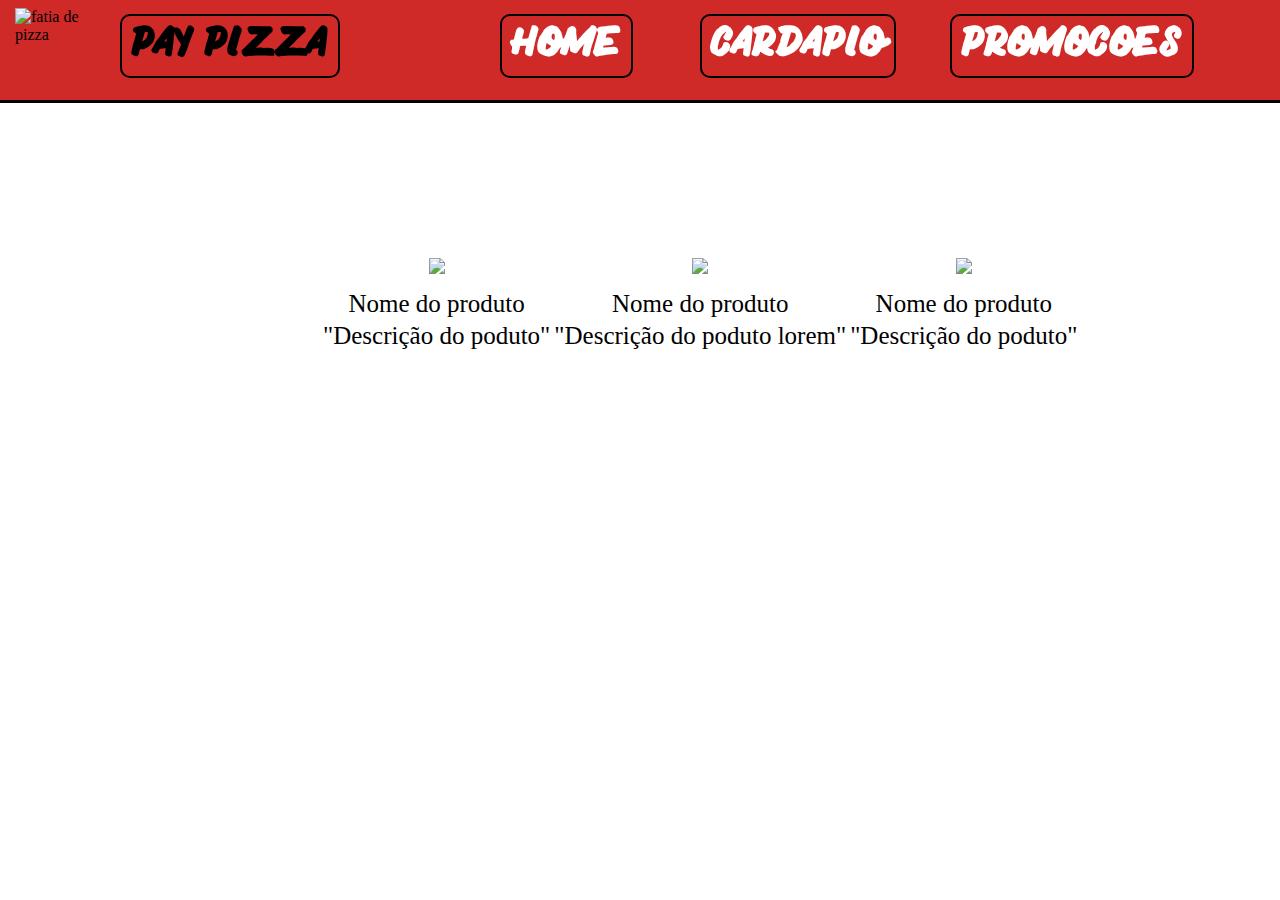
==== index.html @ caa30643 "Add files via upload" ====
<!DOCTYPE html>
<html lang="pt/br" dir="ltr">
  <head>

    <meta charset="utf-8">
    <title>Pay Pizza</title>
    <link rel="stylesheet" href="estilo.css">
    <link rel="icon" href="https://br.seaicons.com/wp-content/uploads/2017/03/Pizza-icon-1.png">

  </head>
  <body>
    <div class="corpo">
      <header>
          <img id="logo-pizza" src="https://images.emojiterra.com/mozilla/512px/1f355.png" alt="fatia de pizza">
            <h1 id="pay-pizza-cabecalho">pay pizza</h1>
              <div class="box-cabecalho">
                  <a href="#"> <h1 id="home" class="padrao">home </h1> </a>
                  <a href="#"> <h1 id="cardapio" class="padrao">cardapio </h1> </a>
                  <a href="#"> <h1 id="promocoes" class="padrao">promocoes </h1> </a>
              </div>

      </header>

      <nav>
            <table>
                <tr>
                      <div class="pizzas">

                            <th><img  id="primeira-pizza" src="http://amorepizza.com.br/wp-content/uploads/2014/09/amor-e-pizza.png"></th>
                            <th><img  id="segunda-pizza" src="http://amorepizza.com.br/wp-content/uploads/2014/09/amor-e-pizza.png"></th>
                            <th><img  id="terceira-pizza" src="http://amorepizza.com.br/wp-content/uploads/2014/09/amor-e-pizza.png"></th>

                    </div>
                </tr>
                <tr>
                  <td>Nome do produto</td>
                  <td>Nome do produto</td>
                  <td>Nome do produto</td>
                </tr>
                <tr>
                  <td>"Descrição do poduto"</td>
                  <td>"Descrição do poduto lorem"</td>
                  <td>"Descrição do poduto"</td>
                </tr>
            </table>
      </nav>

      <footer>

      </footer>
    </div>
  </body>
</html>
---- estilo.css ----
@font-face {
  font-family: quick;
  src: url(QuickCaps.otf);
}
body{
  margin:0;

}
/* cabeçalho  abaixo*/
header{
  background-color: rgb(207,42,39);
  border-bottom: solid black 3px;

  width: 100%;
  height: 100px;
  position: fixed;

}
nav{
  width: 100%;
  height: 500px;


}
table{
  position: absolute;
  left: 25%;
  top:25%;
  font-size: 50px;
}
/* Textos dentro do cabeçalho */
#home{
  font-family: quick;
  left: 500px;
  top: -20px;

}
#home:hover{
  background-color: white;
  color: black;
  transition: 0.5s;
}
#cardapio{
  font-family: quick;
  left: 700px;
  top: -20px;
}
#cardapio:hover{
  background-color: white;
  color: black;
  transition: 0.5s;
}
#promocoes{
  font-family: quick;
  left: 950px;
  top: -20px;
}
#promocoes:hover{
  background-color: white;
  color: black;
  transition: 0.5s;
}

#pay-pizza-cabecalho{
  font-family: quick;
  color: black;
  position: absolute;
  border: solid black 2px;
  /* background-color: white; */
  border-radius: 10px;
  font-size: 50px;
  padding: 10px;
  left: 120px;
  top: -20px;
}
#logo-pizza{
width: 80px;
position: absolute;
top: 8px;
left: 15px;
}
.padrao{
  font-size: 50px;
  color: white;
  position: absolute;

  border: solid black 2px;
  border-radius: 10px;
    padding: 10px;
}
td{
  font-size: 25px;
  text-align: center;
}

#primeira-pizza{

}
#segunda-pizza{

}
#terceira-pizza{

}
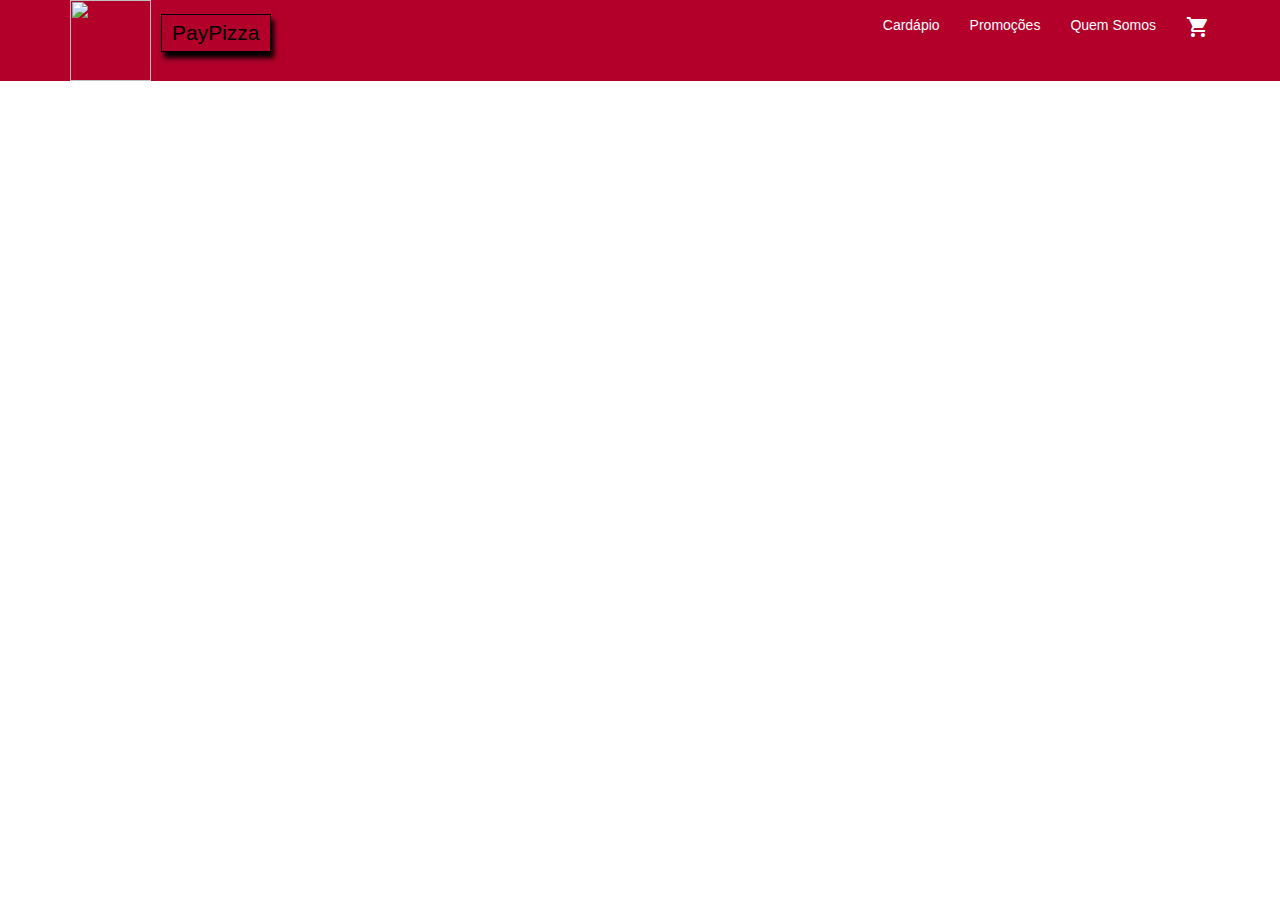
==== commit 4703a1ea: "Add files via upload" ====
--- a/index.html
+++ b/index.html
@@ -1,53 +1,67 @@
-<!DOCTYPE html>
-<html lang="pt/br" dir="ltr">
-  <head>
+<html>
+<head>
+    <meta charset="utf-8">
+    <meta http-equiv=”content-type” content="text/html;" />
+    <meta http-equiv="X-UA-Compatible" content="IE=edge,chrome=1">
 
-    <meta charset="utf-8">
-    <title>Pay Pizza</title>
-    <link rel="stylesheet" href="estilo.css">
-    <link rel="icon" href="https://br.seaicons.com/wp-content/uploads/2017/03/Pizza-icon-1.png">
+    <title>Index</title>
+    <meta name="description" content="">
+    <meta name="viewport" content="width=device-width, initial-scale=1">
 
-  </head>
-  <body>
-    <div class="corpo">
-      <header>
-          <img id="logo-pizza" src="https://images.emojiterra.com/mozilla/512px/1f355.png" alt="fatia de pizza">
-            <h1 id="pay-pizza-cabecalho">pay pizza</h1>
-              <div class="box-cabecalho">
-                  <a href="#"> <h1 id="home" class="padrao">home </h1> </a>
-                  <a href="#"> <h1 id="cardapio" class="padrao">cardapio </h1> </a>
-                  <a href="#"> <h1 id="promocoes" class="padrao">promocoes </h1> </a>
-              </div>
 
-      </header>
+    <link rel="stylesheet" href="https://maxcdn.bootstrapcdn.com/bootstrap/3.3.7/css/bootstrap.min.css" />
 
-      <nav>
-            <table>
-                <tr>
-                      <div class="pizzas">
+	<link rel="stylesheet" href="https://fonts.googleapis.com/icon?family=Material+Icons">
 
-                            <th><img  id="primeira-pizza" src="http://amorepizza.com.br/wp-content/uploads/2014/09/amor-e-pizza.png"></th>
-                            <th><img  id="segunda-pizza" src="http://amorepizza.com.br/wp-content/uploads/2014/09/amor-e-pizza.png"></th>
-                            <th><img  id="terceira-pizza" src="http://amorepizza.com.br/wp-content/uploads/2014/09/amor-e-pizza.png"></th>
+	<link rel="stylesheet" type="text/css" href="estilo.css">
+	<link rel="icon"  href="https://image.flaticon.com/icons/png/512/99/99954.png">
+	<link rel="stylesheet" type="text/css" href="estilo.css">
 
-                    </div>
-                </tr>
-                <tr>
-                  <td>Nome do produto</td>
-                  <td>Nome do produto</td>
-                  <td>Nome do produto</td>
-                </tr>
-                <tr>
-                  <td>"Descrição do poduto"</td>
-                  <td>"Descrição do poduto lorem"</td>
-                  <td>"Descrição do poduto"</td>
-                </tr>
-            </table>
-      </nav>
 
-      <footer>
 
-      </footer>
-    </div>
-  </body>
-</html>
+    <script src="https://code.jquery.com/jquery-3.2.1.slim.min.js" integrity="sha384-KJ3o2DKtIkvYIK3UENzmM7KCkRr/rE9/Qpg6aAZGJwFDMVNA/GpGFF93hXpG5KkN" crossorigin="anonymous"></script>
+
+	<script src="https://cdnjs.cloudflare.com/ajax/libs/popper.js/1.11.0/umd/popper.min.js" integrity="sha384-b/U6ypiBEHpOf/4+1nzFpr53nxSS+GLCkfwBdFNTxtclqqenISfwAzpKaMNFNmj4" crossorigin="anonymous"></script>
+
+	<script src="https://maxcdn.bootstrapcdn.com/bootstrap/4.0.0-beta/js/bootstrap.min.js" integrity="sha384-h0AbiXch4ZDo7tp9hKZ4TsHbi047NrKGLO3SEJAg45jXxnGIfYzk4Si90RDIqNm1" crossorigin="anonymous"></script>
+
+
+</head>
+	<body>
+		<body>
+
+	<nav class="navbar navbar-inverse navbar-fixed-top" style="background-color: #B2002A; border-bottom: 0px;" >
+		<div class="container">
+
+
+			<div class="navbar-header">
+
+
+				<img id="img_pizza_logo" src="https://cdn4.iconfinder.com/data/icons/food-and-drink-1-2/64/pizza-food-italian-meal-512.png">
+					<p id="nome_logo">PayPizza</p>
+
+
+				<button type="button" class="navbar-toggle" data-toggle="collapse" data-target="#links-menu" style="background-color: white;">
+					<i class="material-icons">menu</i>
+
+				</button>
+			</div>
+
+
+			<nav id="links-menu" class="collapse navbar-collapse">
+				<ul class="nav navbar-nav navbar-right">
+
+					
+					<li><a href="#"> <p class="menu_cabeça">Cardápio</p></a></li>
+					<li><a href="#"> <p  class="menu_cabeça">Promoções</p></a></li>
+					<li><a href="#"> <p class="menu_cabeça">Quem Somos</p></a></li>
+		
+				
+					<li><a href="carrinho.html" class="menu_cabeça"><i class="material-icons" style="color: white;">shopping_cart</i></a></li>
+
+				</ul>
+			</nav>
+		</div>
+	</nav>
+</body>
+</html>--- a/estilo.css
+++ b/estilo.css
@@ -1,104 +1,37 @@
-@font-face {
-  font-family: quick;
-  src: url(QuickCaps.otf);
-}
 body{
-  margin:0;
 
 }
-/* cabeçalho  abaixo*/
-header{
-  background-color: rgb(207,42,39);
-  border-bottom: solid black 3px;
-
-  width: 100%;
-  height: 100px;
-  position: fixed;
+.menu_cabeça{
+	color: white;
+	transition: transform 0.3s linear 0.1s;
 
 }
-nav{
-  width: 100%;
-  height: 500px;
+.menu_cabeça:hover{
+	transform: scale(1.3);
+	transition: 0.6s;
 
 
 }
-table{
-  position: absolute;
-  left: 25%;
-  top:25%;
-  font-size: 50px;
-}
-/* Textos dentro do cabeçalho */
-#home{
-  font-family: quick;
-  left: 500px;
-  top: -20px;
+#img_pizza_logo{
+	height: 9vh;
+	float: left;
+	min-width: 10%;
+	min-height: 6vh;
 
 }
-#home:hover{
-  background-color: white;
-  color: black;
-  transition: 0.5s;
-}
-#cardapio{
-  font-family: quick;
-  left: 700px;
-  top: -20px;
-}
-#cardapio:hover{
-  background-color: white;
-  color: black;
-  transition: 0.5s;
-}
-#promocoes{
-  font-family: quick;
-  left: 950px;
-  top: -20px;
-}
-#promocoes:hover{
-  background-color: white;
-  color: black;
-  transition: 0.5s;
-}
+#nome_logo{
 
-#pay-pizza-cabecalho{
-  font-family: quick;
-  color: black;
-  position: absolute;
-  border: solid black 2px;
-  /* background-color: white; */
-  border-radius: 10px;
-  font-size: 50px;
-  padding: 10px;
-  left: 120px;
-  top: -20px;
-}
-#logo-pizza{
-width: 80px;
-position: absolute;
-top: 8px;
-left: 15px;
-}
-.padrao{
-  font-size: 50px;
-  color: white;
-  position: absolute;
-
-  border: solid black 2px;
-  border-radius: 10px;
-    padding: 10px;
-}
-td{
-  font-size: 25px;
-  text-align: center;
-}
-
-#primeira-pizza{
+	float: left;
+	margin-top: 1.5vh;
+	color: black;
+	margin-left: 10px;
+	font-size: 150%;
+	padding: 3px;
+	padding-left: 10px;
+	padding-right:  10px;
+	border: solid black 0.5px; 
+	/*background-color: white;*/
+	box-shadow: 3px 6px 5px black ;
+	/*ALERTA colocar os valores  resonsiveis*/
 
 }
-#segunda-pizza{
-
-}
-#terceira-pizza{
-
-}
--- a/estilo.css
+++ b/estilo.css
@@ -1,104 +1,37 @@
-@font-face {
-  font-family: quick;
-  src: url(QuickCaps.otf);
-}
 body{
-  margin:0;
 
 }
-/* cabeçalho  abaixo*/
-header{
-  background-color: rgb(207,42,39);
-  border-bottom: solid black 3px;
-
-  width: 100%;
-  height: 100px;
-  position: fixed;
+.menu_cabeça{
+	color: white;
+	transition: transform 0.3s linear 0.1s;
 
 }
-nav{
-  width: 100%;
-  height: 500px;
+.menu_cabeça:hover{
+	transform: scale(1.3);
+	transition: 0.6s;
 
 
 }
-table{
-  position: absolute;
-  left: 25%;
-  top:25%;
-  font-size: 50px;
-}
-/* Textos dentro do cabeçalho */
-#home{
-  font-family: quick;
-  left: 500px;
-  top: -20px;
+#img_pizza_logo{
+	height: 9vh;
+	float: left;
+	min-width: 10%;
+	min-height: 6vh;
 
 }
-#home:hover{
-  background-color: white;
-  color: black;
-  transition: 0.5s;
-}
-#cardapio{
-  font-family: quick;
-  left: 700px;
-  top: -20px;
-}
-#cardapio:hover{
-  background-color: white;
-  color: black;
-  transition: 0.5s;
-}
-#promocoes{
-  font-family: quick;
-  left: 950px;
-  top: -20px;
-}
-#promocoes:hover{
-  background-color: white;
-  color: black;
-  transition: 0.5s;
-}
+#nome_logo{
 
-#pay-pizza-cabecalho{
-  font-family: quick;
-  color: black;
-  position: absolute;
-  border: solid black 2px;
-  /* background-color: white; */
-  border-radius: 10px;
-  font-size: 50px;
-  padding: 10px;
-  left: 120px;
-  top: -20px;
-}
-#logo-pizza{
-width: 80px;
-position: absolute;
-top: 8px;
-left: 15px;
-}
-.padrao{
-  font-size: 50px;
-  color: white;
-  position: absolute;
-
-  border: solid black 2px;
-  border-radius: 10px;
-    padding: 10px;
-}
-td{
-  font-size: 25px;
-  text-align: center;
-}
-
-#primeira-pizza{
+	float: left;
+	margin-top: 1.5vh;
+	color: black;
+	margin-left: 10px;
+	font-size: 150%;
+	padding: 3px;
+	padding-left: 10px;
+	padding-right:  10px;
+	border: solid black 0.5px; 
+	/*background-color: white;*/
+	box-shadow: 3px 6px 5px black ;
+	/*ALERTA colocar os valores  resonsiveis*/
 
 }
-#segunda-pizza{
-
-}
-#terceira-pizza{
-
-}
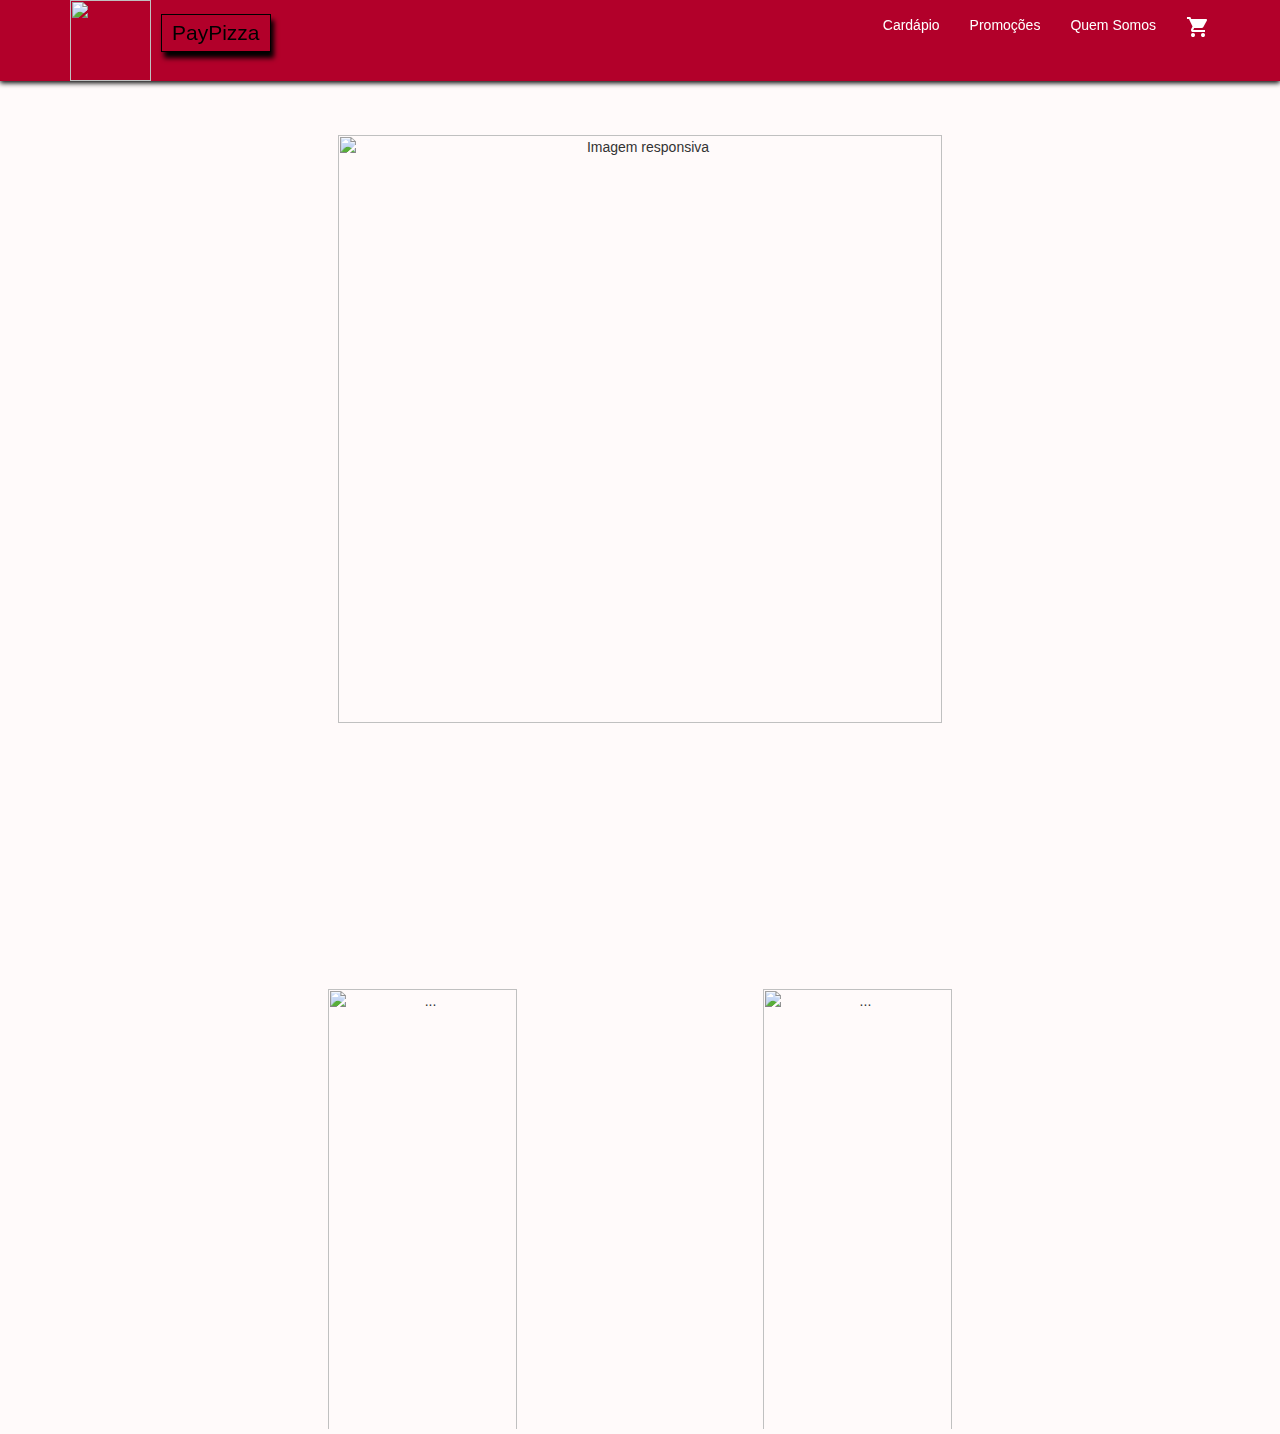
==== commit df6e1ec9: "Update index.html" ====
--- a/index.html
+++ b/index.html
@@ -10,6 +10,7 @@
 
 
     <link rel="stylesheet" href="https://maxcdn.bootstrapcdn.com/bootstrap/3.3.7/css/bootstrap.min.css" />
+
 
 	<link rel="stylesheet" href="https://fonts.googleapis.com/icon?family=Material+Icons">
 
@@ -30,38 +31,54 @@
 	<body>
 		<body>
 
-	<nav class="navbar navbar-inverse navbar-fixed-top" style="background-color: #B2002A; border-bottom: 0px;" >
-		<div class="container">
+			<div class="corpo">
+
+				<nav class="navbar navbar-inverse navbar-fixed-top" style="background-color: #B2002A; border-bottom: 0px;" >
+					<div class="container">
 
 
-			<div class="navbar-header">
+						<div class="navbar-header">
 
 
-				<img id="img_pizza_logo" src="https://cdn4.iconfinder.com/data/icons/food-and-drink-1-2/64/pizza-food-italian-meal-512.png">
-					<p id="nome_logo">PayPizza</p>
+							<img id="img_pizza_logo" src="https://cdn4.iconfinder.com/data/icons/food-and-drink-1-2/64/pizza-food-italian-meal-512.png">
+								<p id="nome_logo">PayPizza</p>
 
 
-				<button type="button" class="navbar-toggle" data-toggle="collapse" data-target="#links-menu" style="background-color: white;">
-					<i class="material-icons">menu</i>
+							<button type="button" class="navbar-toggle" data-toggle="collapse" data-target="#links-menu" style="background-color: white;">
+								<i class="material-icons">menu</i>
 
-				</button>
-			</div>
+							</button>
+						</div>
 
 
-			<nav id="links-menu" class="collapse navbar-collapse">
-				<ul class="nav navbar-nav navbar-right">
+						<nav id="links-menu" class="collapse navbar-collapse">
+							<ul class="nav navbar-nav navbar-right">
 
-					
-					<li><a href="#"> <p class="menu_cabeça">Cardápio</p></a></li>
-					<li><a href="#"> <p  class="menu_cabeça">Promoções</p></a></li>
-					<li><a href="#"> <p class="menu_cabeça">Quem Somos</p></a></li>
-		
-				
-					<li><a href="carrinho.html" class="menu_cabeça"><i class="material-icons" style="color: white;">shopping_cart</i></a></li>
 
-				</ul>
-			</nav>
-		</div>
-	</nav>
+								<li><a href="#"> <p class="menu_cabeça">Cardápio</p></a></li>
+								<li><a href="#"> <p  class="menu_cabeça">Promoções</p></a></li>
+								<li><a href="#"> <p class="menu_cabeça">Quem Somos</p></a></li>
+
+
+								<li><a href="#" class="menu_cabeça"><i class="material-icons" style="color: white;">shopping_cart</i></a></li>
+
+							</ul>
+						</nav>
+					</div>
+				</nav>
+				<header>
+					<div class="imagens-side-menu">
+						<div class="text-center">
+								<img class="imagem-pizza" src="https://5pizzas.com.br/wp-content/uploads/2018/08/cropped-Pizza-Marguerita-Especial.jpg" class="img-fluid" alt="Imagem responsiva">
+						</div>
+					</div>
+					<div class="imagens-side-menu">
+						<div class="text-center">
+								<img class="imagens-siameses"src="https://www.ofaraopizzaria.com.br/fotos/pizza%20chamada.jpg" class="rounded float-left imagem-pizza" alt="...">
+								<img  class="imagens-siameses" src="https://s3-sa-east-1.amazonaws.com/delivery-direto/img/items/5c2502e000da6.jpeg" class="rounded float-right imagem-pizza" alt="...">
+						</div>
+					</div>
+				</header>
+		    </div>
 </body>
-</html>+</html>
--- a/estilo.css
+++ b/estilo.css
@@ -1,5 +1,17 @@
 body{
+	margin: 0;
+	background-color: #FFFAFA;
+}
+.corpo{
+	margin: 0 auto;
+	width: 75%;
 
+}
+header{
+	width: 100%;
+	height: 1200px;
+	min-height: 300px;
+	/*background-color: blue;*/
 }
 .menu_cabeça{
 	color: white;
@@ -29,9 +41,65 @@
 	padding: 3px;
 	padding-left: 10px;
 	padding-right:  10px;
-	border: solid black 0.5px; 
-	/*background-color: white;*/
+	border: solid black 0.5px;
+
 	box-shadow: 3px 6px 5px black ;
-	/*ALERTA colocar os valores  resonsiveis*/
+
 
 }
+
+.imagem-pizza{
+	margin-top: 15vh;
+	width: 70%;
+	min-height: 30%;
+	border-radius: 5%;
+	min-width: 90%;
+
+
+
+}
+header #pizza-pequena{
+	width: 30%;
+	margin-top: 1vh;
+
+
+
+}
+li{
+	font-size: 14px;
+}
+.imagens-siameses{
+	margin-top: 1vh;
+	width: 44.9%;
+	border-radius: 5%;
+	padding:5px;
+	height: 50vh;
+  	min-height: 30%;
+
+}
+div .navbar{
+    box-shadow: 0px 2px 5px rgb(0,0,0);
+}
+@media screen and (max-width: 800px) {
+
+  	.imagens-siameses{
+    	margin-top: 1vh;
+    	width: 44.9%;
+    	border-radius: 15%;
+    	padding:3px;
+    	height: 15vh;
+}
+.corpo{
+  width: 100%;
+  /* Talvez eu deixe grande */
+}
+.imagens-siameses{
+  height: 20vh;
+}
+div .navbar{
+    box-shadow: 0px 1.5px 5px rgb(0,0,0);
+}
+
+	}
+
+
--- a/estilo.css
+++ b/estilo.css
@@ -1,5 +1,17 @@
 body{
+	margin: 0;
+	background-color: #FFFAFA;
+}
+.corpo{
+	margin: 0 auto;
+	width: 75%;
 
+}
+header{
+	width: 100%;
+	height: 1200px;
+	min-height: 300px;
+	/*background-color: blue;*/
 }
 .menu_cabeça{
 	color: white;
@@ -29,9 +41,65 @@
 	padding: 3px;
 	padding-left: 10px;
 	padding-right:  10px;
-	border: solid black 0.5px; 
-	/*background-color: white;*/
+	border: solid black 0.5px;
+
 	box-shadow: 3px 6px 5px black ;
-	/*ALERTA colocar os valores  resonsiveis*/
+
 
 }
+
+.imagem-pizza{
+	margin-top: 15vh;
+	width: 70%;
+	min-height: 30%;
+	border-radius: 5%;
+	min-width: 90%;
+
+
+
+}
+header #pizza-pequena{
+	width: 30%;
+	margin-top: 1vh;
+
+
+
+}
+li{
+	font-size: 14px;
+}
+.imagens-siameses{
+	margin-top: 1vh;
+	width: 44.9%;
+	border-radius: 5%;
+	padding:5px;
+	height: 50vh;
+  	min-height: 30%;
+
+}
+div .navbar{
+    box-shadow: 0px 2px 5px rgb(0,0,0);
+}
+@media screen and (max-width: 800px) {
+
+  	.imagens-siameses{
+    	margin-top: 1vh;
+    	width: 44.9%;
+    	border-radius: 15%;
+    	padding:3px;
+    	height: 15vh;
+}
+.corpo{
+  width: 100%;
+  /* Talvez eu deixe grande */
+}
+.imagens-siameses{
+  height: 20vh;
+}
+div .navbar{
+    box-shadow: 0px 1.5px 5px rgb(0,0,0);
+}
+
+	}
+
+
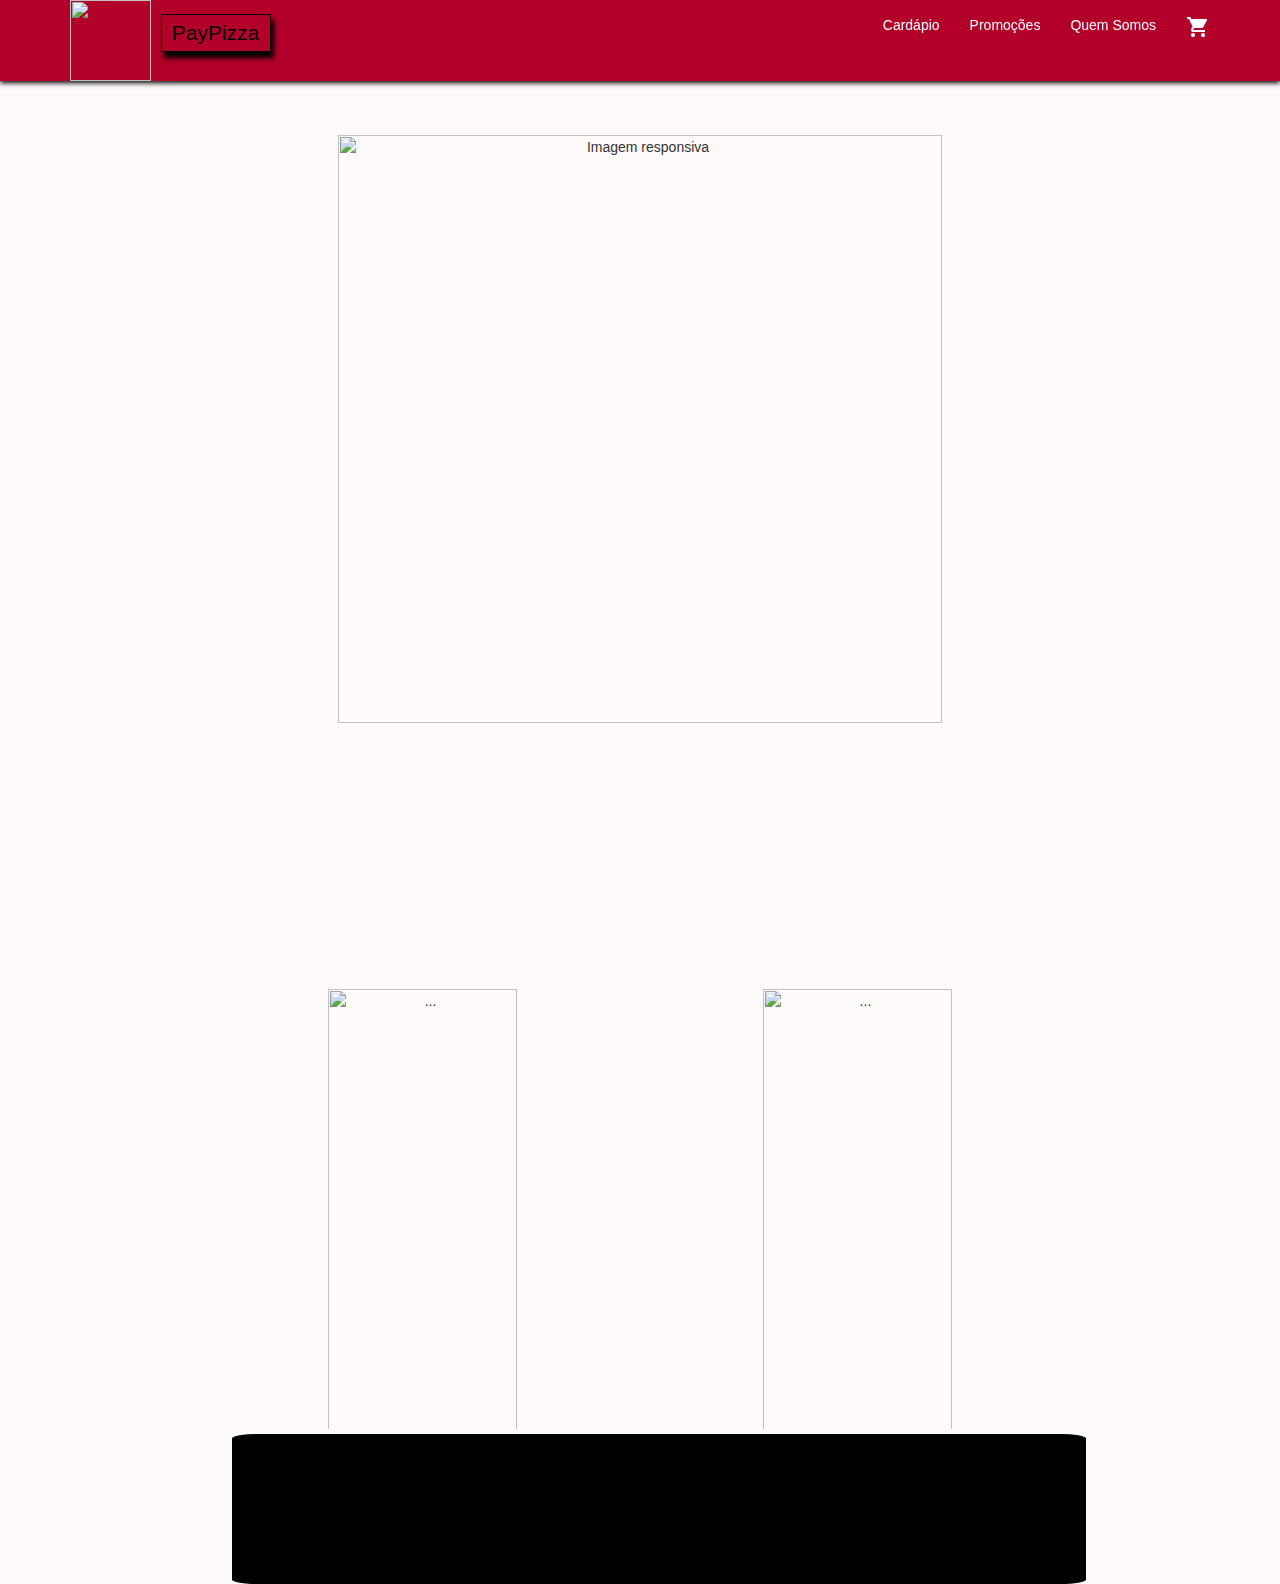
==== commit ec8ee4d8: "Update index.html" ====
--- a/index.html
+++ b/index.html
@@ -55,7 +55,7 @@
 							<ul class="nav navbar-nav navbar-right">
 
 
-								<li><a href="#"> <p class="menu_cabeça">Cardápio</p></a></li>
+								<li><a href="cardapio.html"> <p class="menu_cabeça"> Cardápio</p></a> </li>
 								<li><a href="#"> <p  class="menu_cabeça">Promoções</p></a></li>
 								<li><a href="#"> <p class="menu_cabeça">Quem Somos</p></a></li>
 
@@ -78,6 +78,9 @@
 								<img  class="imagens-siameses" src="https://s3-sa-east-1.amazonaws.com/delivery-direto/img/items/5c2502e000da6.jpeg" class="rounded float-right imagem-pizza" alt="...">
 						</div>
 					</div>
+              <div class="promocoes">
+
+              </div>
 				</header>
 		    </div>
 </body>
--- a/estilo.css
+++ b/estilo.css
@@ -80,6 +80,26 @@
 div .navbar{
     box-shadow: 0px 2px 5px rgb(0,0,0);
 }
+.promocoes{
+	width: 89%;
+	height: 150px;
+	background-color: black;
+	margin-left: 8vh;
+	border-radius: 3%;
+}
+.cardapio-corpo{
+	margin-top: 15vh;
+	width: 100%;
+	height: 800px;
+	background-color: pink;
+
+}
+.pizza-cardapio{
+
+	width: 100%;
+	height: 5vh;
+	background-color: black;
+}
 @media screen and (max-width: 800px) {
 
   	.imagens-siameses{
@@ -88,6 +108,7 @@
     	border-radius: 15%;
     	padding:3px;
     	height: 15vh;
+
 }
 .corpo{
   width: 100%;
@@ -99,7 +120,13 @@
 div .navbar{
     box-shadow: 0px 1.5px 5px rgb(0,0,0);
 }
+.promocoes{
+	width: 89%;
+	height: 100px;
+	background-color: black;
+	margin-left:3vh;
+	border-radius: 3%;
+	display: none;
+}
 
 	}
-
-
--- a/estilo.css
+++ b/estilo.css
@@ -80,6 +80,26 @@
 div .navbar{
     box-shadow: 0px 2px 5px rgb(0,0,0);
 }
+.promocoes{
+	width: 89%;
+	height: 150px;
+	background-color: black;
+	margin-left: 8vh;
+	border-radius: 3%;
+}
+.cardapio-corpo{
+	margin-top: 15vh;
+	width: 100%;
+	height: 800px;
+	background-color: pink;
+
+}
+.pizza-cardapio{
+
+	width: 100%;
+	height: 5vh;
+	background-color: black;
+}
 @media screen and (max-width: 800px) {
 
   	.imagens-siameses{
@@ -88,6 +108,7 @@
     	border-radius: 15%;
     	padding:3px;
     	height: 15vh;
+
 }
 .corpo{
   width: 100%;
@@ -99,7 +120,13 @@
 div .navbar{
     box-shadow: 0px 1.5px 5px rgb(0,0,0);
 }
+.promocoes{
+	width: 89%;
+	height: 100px;
+	background-color: black;
+	margin-left:3vh;
+	border-radius: 3%;
+	display: none;
+}
 
 	}
-
-
